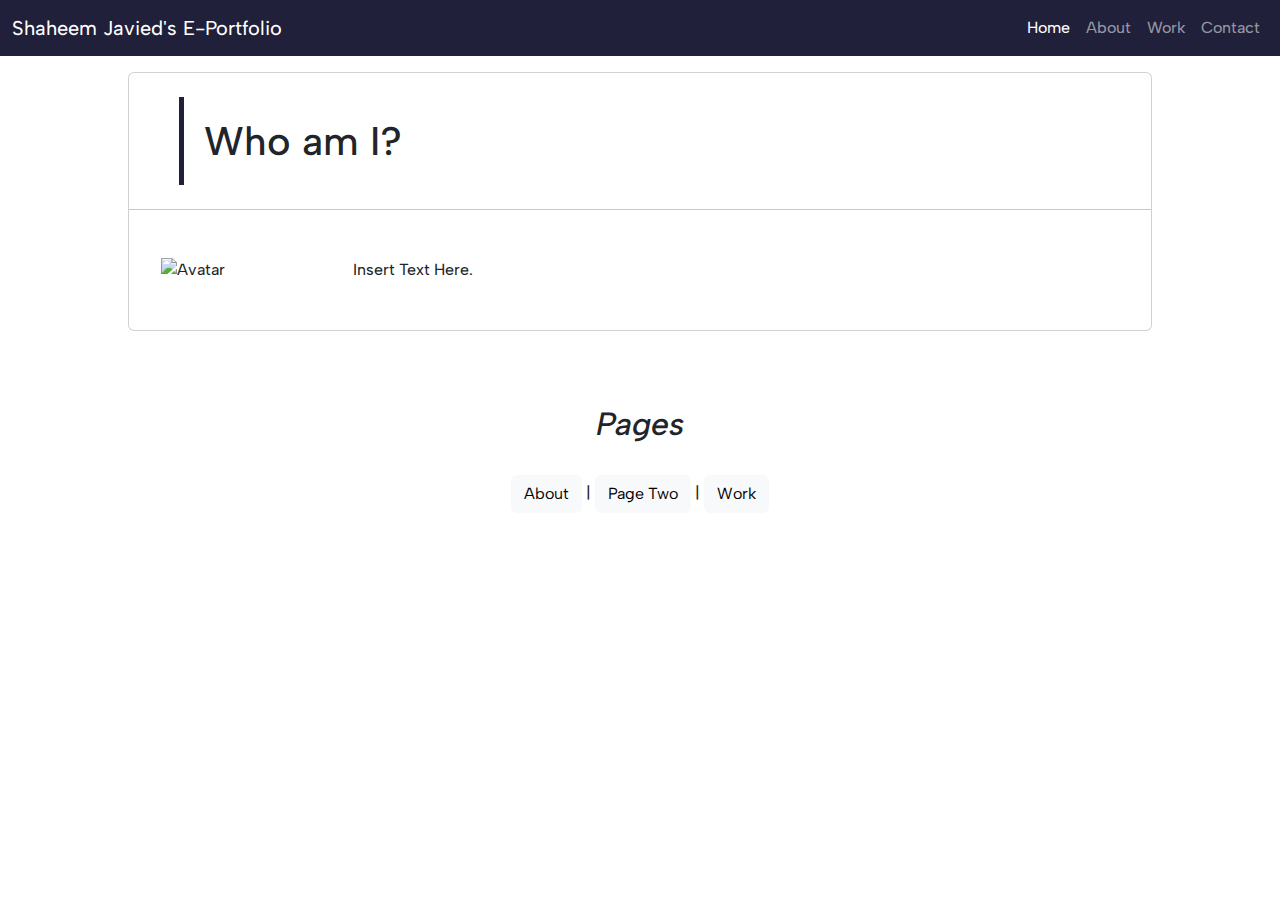
==== index.html @ 752e0578 "Add files via upload" ====
<!DOCTYPE html>
<html>
    <head>
        <meta name="viewport" content="width=device-width, initial-scale=1">
        <link href="https://cdn.jsdelivr.net/npm/bootstrap@5.3.3/dist/css/bootstrap.min.css" rel="stylesheet">
        <link href="style1.css" rel="stylesheet">
        <link rel="preconnect" href="https://fonts.googleapis.com">
        <link rel="preconnect" href="https://fonts.gstatic.com" crossorigin>
        <link href="https://fonts.googleapis.com/css2?family=Albert+Sans:ital,wght@0,100..900;1,100..900&display=swap" rel="stylesheet">
        <link rel="icon" type="image/x-icon" href="favicon.ico">
        <script src="https://cdn.jsdelivr.net/npm/bootstrap@5.3.3/dist/js/bootstrap.bundle.min.js"></script>
        <title>Home - Shaheem's E-Portfolio</title>
    </head>

    <body class="albert-sans-font">
        <!-- Navigation Bar -->

        <nav class="navbar navbar-expand-sm justify-content-center darkblue navbar-dark fixed-top">

            <div class="container-fluid">
                <a class="navbar-brand" href="#" style="cursor:default;">Shaheem Javied's E-Portfolio</a>
                <button class="navbar-toggler" type="button" data-bs-toggle="collapse" data-bs-target="#collapsibleNavbar">
                    <span class="navbar-toggler-icon"></span>
                </button>
                <ul class="navbar-nav">
                    <li class="nav-item">
                        <a class="nav-link active" href="index.html">Home</a>
                    </li>
                    <li class="nav-item">
                        <a class="nav-link" href="about.html">About</a>
                    </li>
                    <li class="nav-item">
                        <a class="nav-link" href="uploadedwork.html">Work</a>
                    </li>
                    <li class="nav-item">
                        <a class="nav-link" href="contact.html">Contact</a>
                    </li>
                </ul>
            </div>
        </nav>

        <br>
        <br>
        <br>

        <div class="card">
            <br>
            <h1 class="pageTitle">Who am I?</h1>
            <hr>
            <div class="part2">
                <img src="https://www.w3schools.com/howto/img_avatar.png" alt="Avatar" class="cardimg">
                <p>Insert Text Here.</p>
            </div>
        </div>

        <br>
        
        <div class="pageIdentifier">
            <p class="h2" style="text-align: center;"><i>Pages</i></p>
            <br>
            <nav class="inpageNav" style="text-align:center;">
                <a href="#" class="btn btn-light">About</a>
                |
                <a href="#" class="btn btn-light">Page Two</a>
                |
                <a href="uploadedwork.html" class="btn btn-light">Work</a>
            </nav>
        </div>
        
        <!-- <img class="sample" src="sample.jpg"> -->
    </body>
</html>
---- style1.css ----
.albert-sans-font {
    font-family: "Albert Sans", sans-serif;
    font-optical-sizing: auto;
    font-weight: 450;
    font-style: normal;
}
  

body .left {
    margin-top: 2%;
    margin-left: 2%;
}

body .right {
    margin-top:2%;
}

.column {
    float: left;
    padding: 10px;
    height: 300px;
}

.banner {
    background-size: 100vw 100vh;
    background-repeat: no-repeat;
    background-blend-mode: darken;
}
  
.left {
    width: 16%;
    padding: 10px;
    background-color:rgb(231, 231, 231);
}
  
.right {
    width: 80%;
    background-color: rgb(216, 216, 216);
}
  

.row:after {
    content: "";
    display: table;
    clear: both;
}

.abtPersonImg {
    width: 100%;
}

.right .title {
    text-align: left;
}

.divbanner {
    color: #ffffff;
    padding:150px;
}

.card {
    transition: 0.3s;
    width: 80%;
    margin: auto;
}

.cardimg {  
    width: 90%;
}

.cardP{
    margin-left: 1.1em;
    margin-top: 1em;
    font-size: 30px;
}

.part2{
    display: grid;
    grid-template-columns: 1fr 4fr;
    margin: 1em;
    padding: 1em;
}

.cardcontent{
    margin: 1em;
}

b {
    padding: 2px 16px;
}

.pageIdentifier {
    padding:50px;
}

.inpageNav {
    /* stuff */
    color: placeholder;
}

.pageTitle {
    margin-left: 50px;
    border-left: 5px solid #20203a;
    padding: 20px;
}

.darkblue {
    background-color: rgb(32, 32, 58);
}
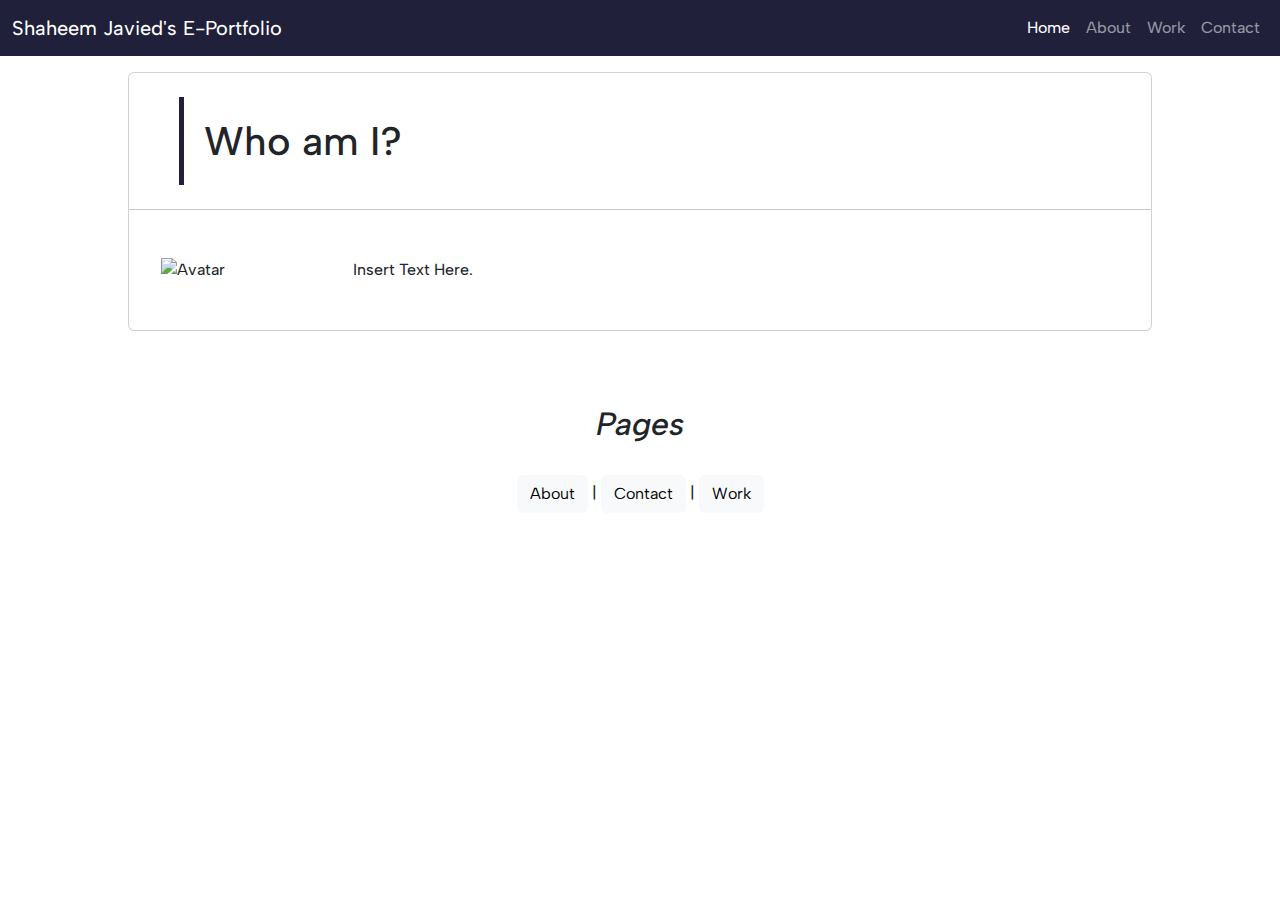
==== commit 5f0e6e22: "Add files via upload" ====
--- a/index.html
+++ b/index.html
@@ -19,9 +19,6 @@
 
             <div class="container-fluid">
                 <a class="navbar-brand" href="#" style="cursor:default;">Shaheem Javied's E-Portfolio</a>
-                <button class="navbar-toggler" type="button" data-bs-toggle="collapse" data-bs-target="#collapsibleNavbar">
-                    <span class="navbar-toggler-icon"></span>
-                </button>
                 <ul class="navbar-nav">
                     <li class="nav-item">
                         <a class="nav-link active" href="index.html">Home</a>
@@ -59,9 +56,9 @@
             <p class="h2" style="text-align: center;"><i>Pages</i></p>
             <br>
             <nav class="inpageNav" style="text-align:center;">
-                <a href="#" class="btn btn-light">About</a>
+                <a href="about.html" class="btn btn-light">About</a>
                 |
-                <a href="#" class="btn btn-light">Page Two</a>
+                <a href="contact.html" class="btn btn-light">Contact</a>
                 |
                 <a href="uploadedwork.html" class="btn btn-light">Work</a>
             </nav>
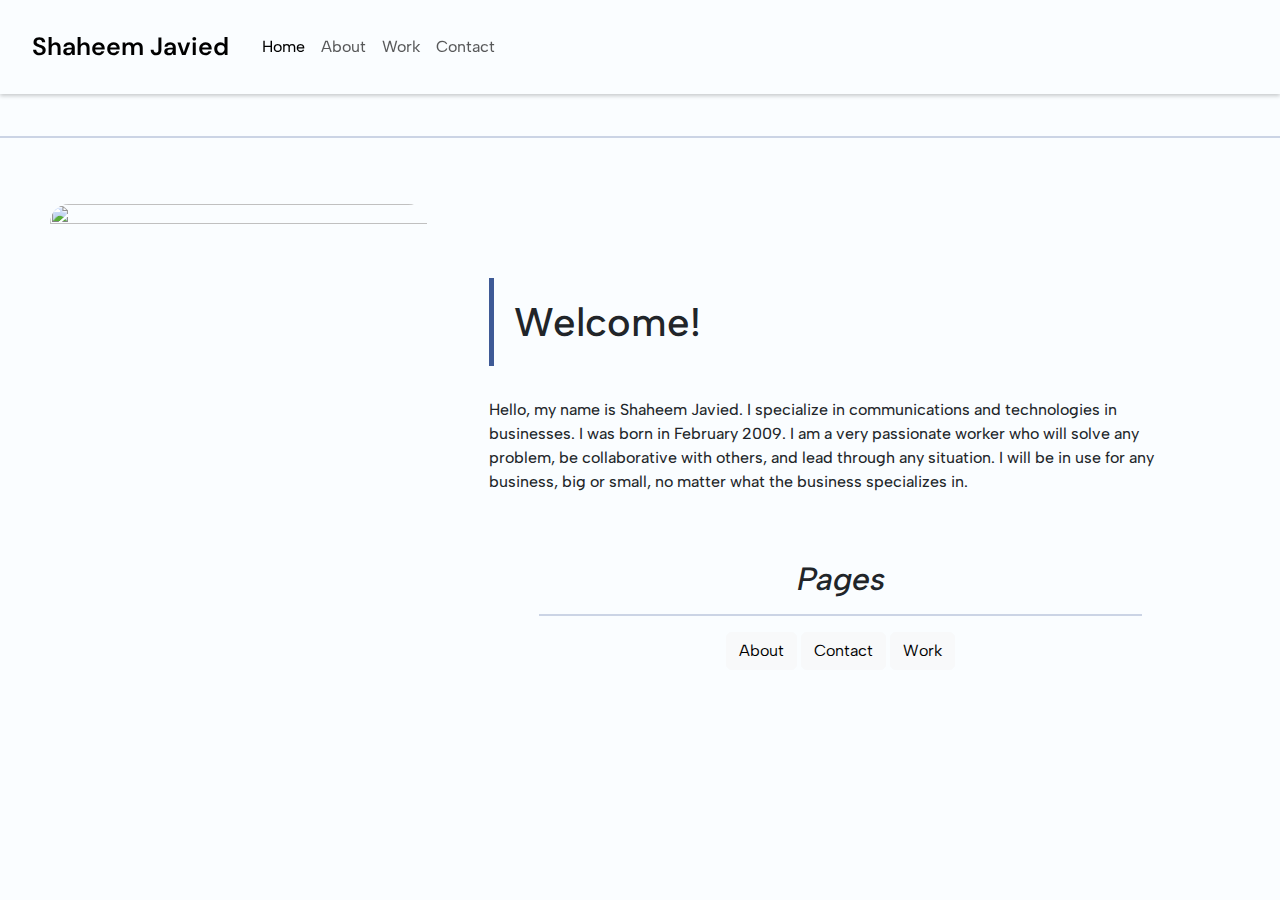
==== commit 6cf8b510: "Add files via upload" ====
--- a/index.html
+++ b/index.html
@@ -7,6 +7,7 @@
         <link rel="preconnect" href="https://fonts.googleapis.com">
         <link rel="preconnect" href="https://fonts.gstatic.com" crossorigin>
         <link href="https://fonts.googleapis.com/css2?family=Albert+Sans:ital,wght@0,100..900;1,100..900&display=swap" rel="stylesheet">
+        <link href="https://fonts.googleapis.com/css2?family=DM+Sans:ital,opsz,wght@0,9..40,100..1000;1,9..40,100..1000&family=Rubik+Mono+One&display=swap" rel="stylesheet">
         <link rel="icon" type="image/x-icon" href="favicon.ico">
         <script src="https://cdn.jsdelivr.net/npm/bootstrap@5.3.3/dist/js/bootstrap.bundle.min.js"></script>
         <title>Home - Shaheem's E-Portfolio</title>
@@ -15,55 +16,75 @@
     <body class="albert-sans-font">
         <!-- Navigation Bar -->
 
-        <nav class="navbar navbar-expand-sm justify-content-center darkblue navbar-dark fixed-top">
+        <nav class="navbar navbar-expand-sm justify-content-center darkblue navbar-light fixed-top" style="padding:20px;box-shadow: 0 2px 4px 0 rgba(0,0,0,.2);">
 
             <div class="container-fluid">
-                <a class="navbar-brand" href="#" style="cursor:default;">Shaheem Javied's E-Portfolio</a>
-                <ul class="navbar-nav">
-                    <li class="nav-item">
-                        <a class="nav-link active" href="index.html">Home</a>
-                    </li>
-                    <li class="nav-item">
-                        <a class="nav-link" href="about.html">About</a>
-                    </li>
-                    <li class="nav-item">
-                        <a class="nav-link" href="uploadedwork.html">Work</a>
-                    </li>
-                    <li class="nav-item">
-                        <a class="nav-link" href="contact.html">Contact</a>
-                    </li>
-                </ul>
+                <span class="navbar-text navtitle">Shaheem Javied</span>
+
+                <button class="navbar-toggler" type="button" data-bs-toggle="collapse" data-bs-target="#collapsibleNavbar">
+                    <span class="navbar-toggler-icon"></span>
+                </button>
+                
+                <div class="collapse navbar-collapse" id="collapsibleNavbar">
+                    <ul class="navbar-nav">
+                        <li class="nav-item">
+                            <a class="nav-link active" href="index.html">Home</a>
+                        </li>
+                        <li class="nav-item">
+                            <a class="nav-link" href="about.html">About</a>
+                        </li>
+                        <li class="nav-item">
+                            <a class="nav-link" href="uploadedwork.html">Work</a>
+                        </li>
+                        <li class="nav-item">
+                            <a class="nav-link" href="contact.html">Contact</a>
+                        </li>
+                    </ul>
+                </div>
             </div>
         </nav>
 
         <br>
         <br>
         <br>
+        <br>
 
-        <div class="card">
-            <br>
-            <h1 class="pageTitle">Who am I?</h1>
-            <hr>
-            <div class="part2">
-                <img src="https://www.w3schools.com/howto/img_avatar.png" alt="Avatar" class="cardimg">
-                <p>Insert Text Here.</p>
+        <br>
+
+        <hr>
+
+        <div class="container-fluid" style="padding:50px">
+            <div class="row">
+                <div class="col-sm-4" style="text-align: right;">
+                    <img src="https://www.w3schools.com/howto/img_avatar.png" height="450px" width="450px" class="cardimg">
+                </div>
+                <div class="col-sm-8 abtme">
+                    <br>
+                    <h1 class="pageSubtitle">Welcome!</h1>
+                    <br>
+                    <p style="justify-content: flex-end;">
+                        Hello, my name is Shaheem Javied. I specialize in communications and technologies in businesses. I was born in February 2009.
+                        I am a very passionate worker who will solve any problem, be collaborative with others, and lead through any situation.
+                        I will be in use for any business, big or small, no matter what the business specializes in.
+                    </p>
+
+                    <div class="pageIdentifier">
+                        <p class="h2" style="text-align: center;"><i>Pages</i></p>
+                        <hr>
+                        <nav class="inpageNav" style="text-align:center;">
+                            <a href="about.html" class="btn btn-light">About</a>
+                        
+                           <a href="contact.html" class="btn btn-light">Contact</a>
+                        
+                           <a href="uploadedwork.html" class="btn btn-light">Work</a>
+                        </nav>
+                    </div>
+                </div>
             </div>
         </div>
 
         <br>
         
-        <div class="pageIdentifier">
-            <p class="h2" style="text-align: center;"><i>Pages</i></p>
-            <br>
-            <nav class="inpageNav" style="text-align:center;">
-                <a href="about.html" class="btn btn-light">About</a>
-                |
-                <a href="contact.html" class="btn btn-light">Contact</a>
-                |
-                <a href="uploadedwork.html" class="btn btn-light">Work</a>
-            </nav>
-        </div>
-        
         <!-- <img class="sample" src="sample.jpg"> -->
     </body>
 </html>--- a/style1.css
+++ b/style1.css
@@ -3,6 +3,7 @@
     font-optical-sizing: auto;
     font-weight: 450;
     font-style: normal;
+    background-color: #fafdff;
 }
   
 
@@ -65,7 +66,9 @@
 }
 
 .cardimg {  
-    width: 90%;
+    max-width: 100%;
+    height: auto;
+    border-radius: 5%;
 }
 
 .cardP{
@@ -100,10 +103,57 @@
 
 .pageTitle {
     margin-left: 50px;
-    border-left: 5px solid #20203a;
+    border-left: 5px solid #3e5a96;
+    padding: 20px;
+}
+
+.pageSubtitle {
+    margin-left: 0;
+    border-left: 5px solid #3e5a96;
     padding: 20px;
 }
 
 .darkblue {
-    background-color: rgb(32, 32, 58);
+    background-color: #fafdff;
+    color: black;
+}
+.facebg {
+    background-image: url(https://www.w3schools.com/howto/img_avatar.png);
+    background-repeat: no-repeat;
+    height:1920px
+}
+
+.btn-darkblue {
+    color:white;
+    background-color: #3e5a96;
+}
+
+hr {
+    display: block;
+    height: 1px;
+    border: 0;
+    border-top: 2px solid #3e5a96;
+    margin: 1em 0;
+    padding: 0;
+}
+
+.abtme{
+    padding:50px;
+}
+
+@media screen and (max-width: 575px) {
+    .abtme {
+        padding:0px;
+    }
+    
+}
+
+.navtitle {
+    font-size: 25px;
+    margin-right: 25px;
+    color: black;
+    font-family: "DM Sans", sans-serif;
+    font-optical-sizing: auto;
+    font-weight: 600;
+    font-style: normal;
 }